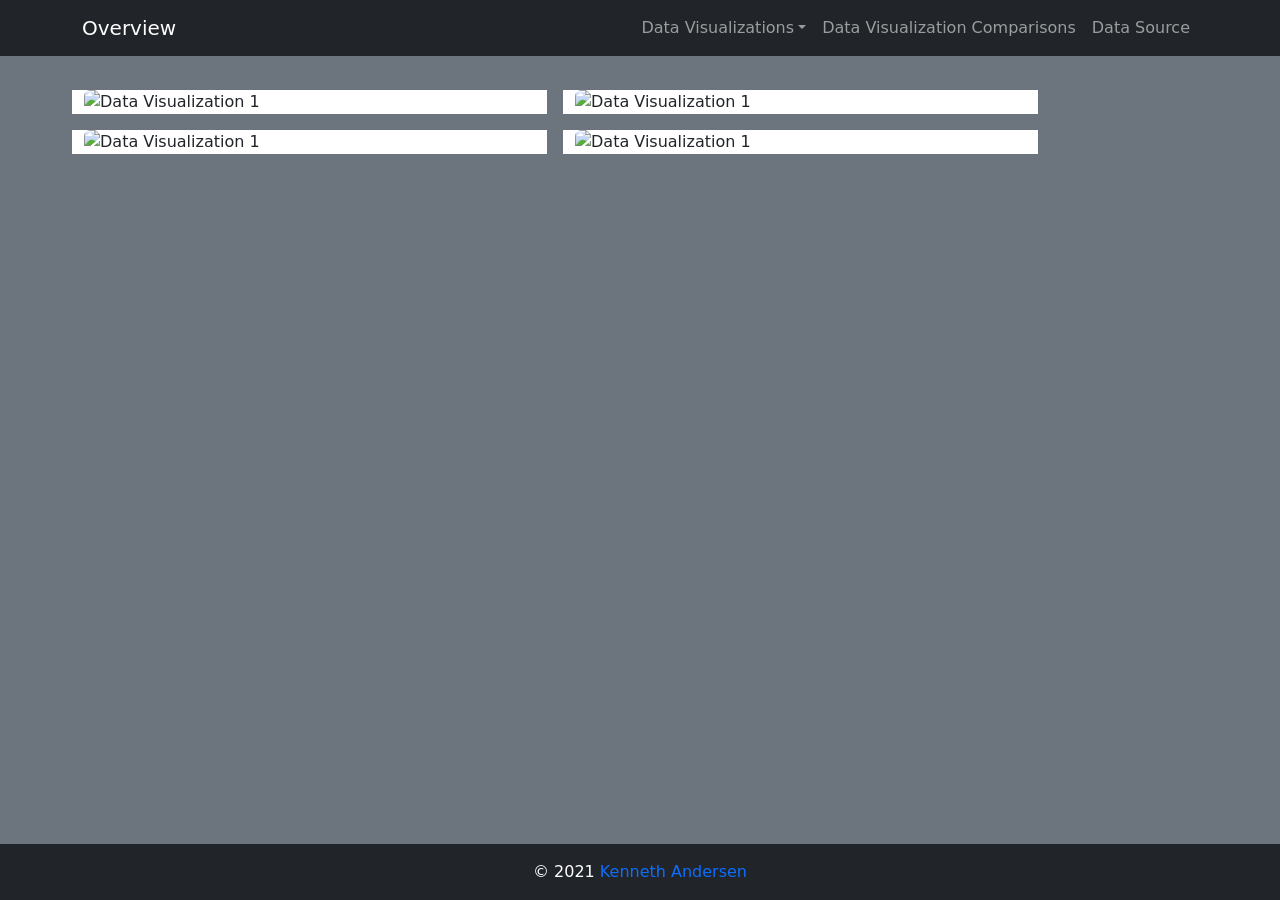
==== comparisons.html @ 081e2d89 "Version 2.0: Structure finished. Content at 90%" ====
<!doctype html>
<html lang="en">
  <head>
    <!-- Required meta tags -->
    <meta charset="utf-8">
    <meta name="viewport" content="width=device-width, initial-scale=1">

    <!-- Bootstrap CSS -->
    <link href="https://cdn.jsdelivr.net/npm/bootstrap@5.0.1/dist/css/bootstrap.min.css" rel="stylesheet" integrity="sha384-+0n0xVW2eSR5OomGNYDnhzAbDsOXxcvSN1TPprVMTNDbiYZCxYbOOl7+AMvyTG2x" crossorigin="anonymous">
    <script src="https://cdn.jsdelivr.net/npm/bootstrap@5.0.1/dist/js/bootstrap.bundle.min.js" integrity="sha384-gtEjrD/SeCtmISkJkNUaaKMoLD0//ElJ19smozuHV6z3Iehds+3Ulb9Bn9Plx0x4" crossorigin="anonymous"></script>
    <link rel="stylesheet" href="local_stylesheet.css">
    <title>Latitude vs Cloudiness</title>
  </head>

  <body class="bg-secondary d-flex flex-column min-vh-100">

    <nav class="navbar navbar-expand-lg navbar-dark bg-dark text-white">
        <div class="container">
          <a class="navbar-brand" href="index.html">Overview</a>
          <button class="navbar-toggler" type="button" data-bs-toggle="collapse" data-bs-target="#navbarSupportedContent" aria-controls="navbarSupportedContent" aria-expanded="false" aria-label="Toggle navigation">
            <span class="navbar-toggler-icon bg-lite"></span>
          </button>

          <div class="collapse navbar-collapse" id="navbarSupportedContent">
            <ul class="navbar-nav ms-auto">

              <li class="nav-item dropdown">
                <a class="nav-link dropdown-toggle" href="#" id="navbarDropdown" role="button" data-bs-toggle="dropdown" aria-expanded="false">
                  Data Visualizations</a>
      
                <ul class="dropdown-menu" aria-labelledby="navbarDropdown">
                  <li><a class="dropdown-item" href="dv1.html">Max Temperature</a></li>
                  <li><a class="dropdown-item" href="dv2.html">Humidity</a></li>
                  <li><a class="dropdown-item" href="dv3.html">Cloudiness</a></li>
                  <li><a class="dropdown-item" href="dv4.html">Wind Speed</a></li>
                </ul>
              </li>
              
              <li class="nav-item">
                <a class="nav-link" href="comparisons.html">Data Visualization Comparisons</a>
              </li>
                  
              <li class="nav-item">
                <a class="nav-link" href="data_source.html">Data Source</a>
              </li>

            </ul>
          </div>
        </div>
      </nav>

      <div class="container main_container">

        <div class="row">

          <div class="col-md-5 bg-white m-2">
            <img src="assets/dv1.png"  class="w-100 rounded mx-auto d-block" alt="Data Visualization 1"></a>
            </div>
          
          <div class="col-md-5 bg-white m-2">
          <img src="assets/dv2.png"  class="w-100 rounded mx-auto d-block" alt="Data Visualization 1"></a>
          </div>

        </div>


        <div class="row">

          <div class="col-md-5 bg-white m-2">
            <img src="assets/dv3.png"  class="w-100 rounded mx-auto d-block" alt="Data Visualization 1"></a>
            </div>
          
          <div class="col-md-5 bg-white m-2">
          <img src="assets/dv4.png"  class="w-100 rounded mx-auto d-block" alt="Data Visualization 1"></a>
          </div>

        </div>
      </div>

    <footer class="footer mt-auto py-3 bg-dark text-center text-white">&copy 2021 <a href="https://humanate.ai/" class="text-decoration-none">Kenneth Andersen</a>
    </footer>
    </body>
    
    </html>
---- local_stylesheet.css ----
.main_container{
    margin-left: 5%;
    margin-right: 5%;
    margin-top: 2%;
    margin-bottom: 2%
    }

.h2_center {
    text-align: center;
    margin: 20px }
    }

.image_icon {

        display: block;
        margin-left: auto;
        margin-right: auto;
        width: 75%;

        }
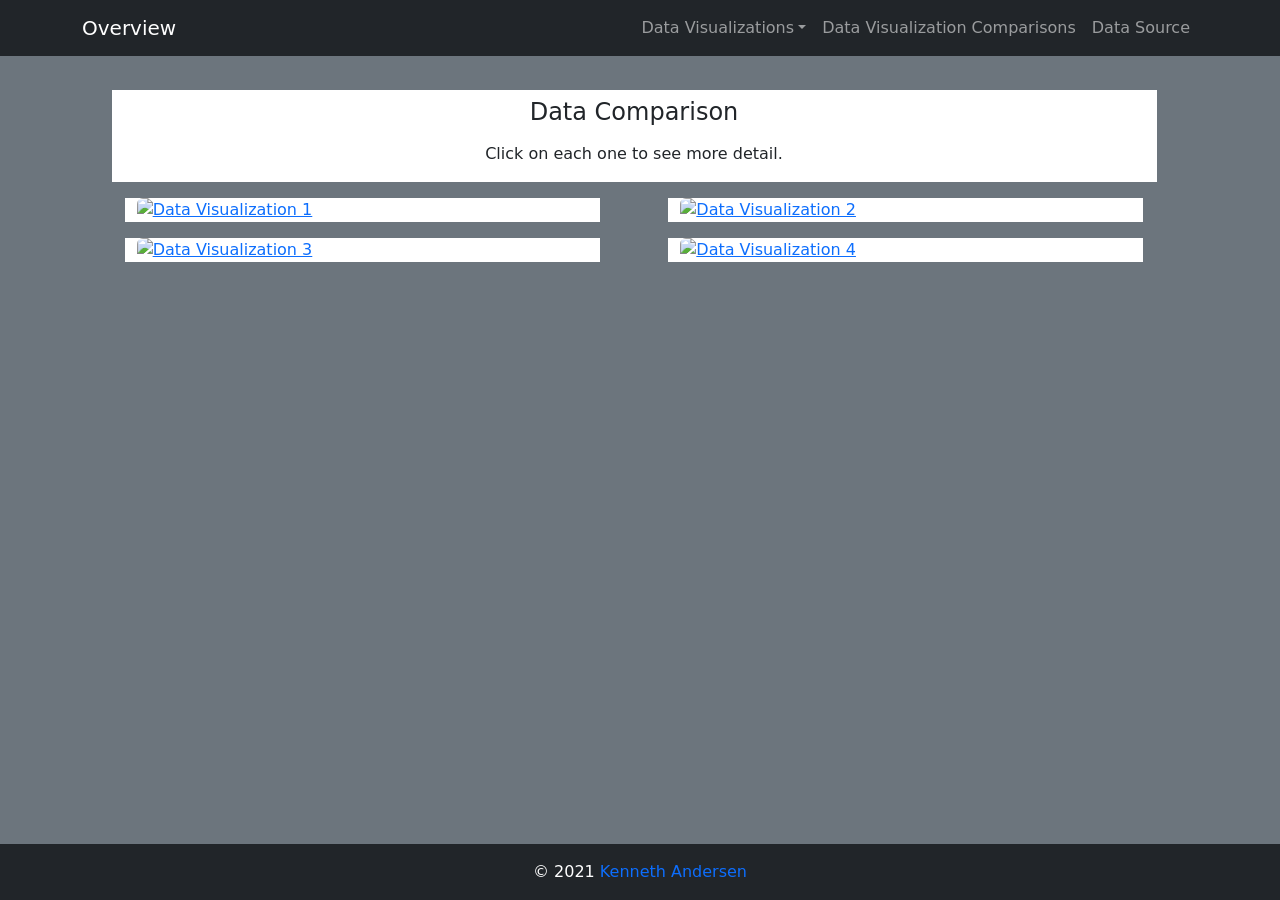
==== commit 1a36f20d: "Version 2.1: Formatting polished." ====
--- a/comparisons.html
+++ b/comparisons.html
@@ -50,28 +50,38 @@
       </nav>
 
       <div class="container main_container">
+        <div class="row justify-content-evenly">
+          
+          <div class="col-md-11 bg-white m-2">
+          <h4 class="text-center py-2">Data Comparison</h4>
+          <p class="text-center">Click on each one to see more detail.</p>
+          </div>
+        
+        </div>
 
-        <div class="row">
+        <div class="row justify-content-evenly">
 
           <div class="col-md-5 bg-white m-2">
-            <img src="assets/dv1.png"  class="w-100 rounded mx-auto d-block" alt="Data Visualization 1"></a>
+            <a href="dv1.html"><img src="assets/dv1.png"  class="w-100 rounded mx-auto d-block" alt="Data Visualization 1"></a>
             </div>
           
           <div class="col-md-5 bg-white m-2">
-          <img src="assets/dv2.png"  class="w-100 rounded mx-auto d-block" alt="Data Visualization 1"></a>
+            <a href="dv2.html"><img src="assets/dv2.png"  class="w-100 rounded mx-auto d-block" alt="Data Visualization 2"></a>
           </div>
+
+
 
         </div>
 
 
-        <div class="row">
+        <div class="row justify-content-evenly">
 
           <div class="col-md-5 bg-white m-2">
-            <img src="assets/dv3.png"  class="w-100 rounded mx-auto d-block" alt="Data Visualization 1"></a>
+            <a href="dv3.html"><img src="assets/dv3.png"  class="w-100 rounded mx-auto d-block" alt="Data Visualization 3"></a>
             </div>
           
           <div class="col-md-5 bg-white m-2">
-          <img src="assets/dv4.png"  class="w-100 rounded mx-auto d-block" alt="Data Visualization 1"></a>
+            <a href="dv4.html"><img src="assets/dv4.png"  class="w-100 rounded mx-auto d-block" alt="Data Visualization 4"></a>
           </div>
 
         </div>
